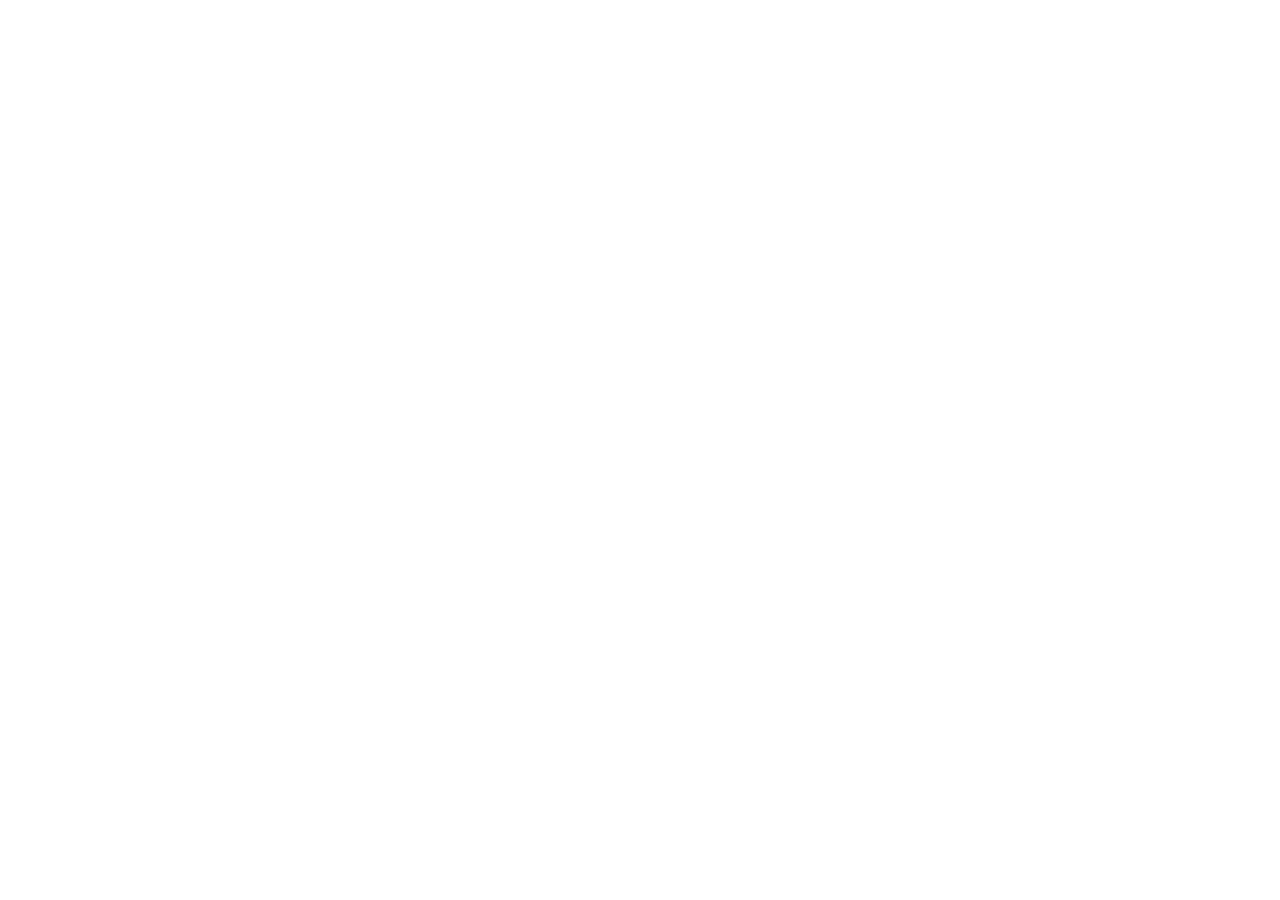
==== links-and-images/index.html @ fbc9904a "Started Assignments" ====
<!DOCTYPE html>
<html lang="en">
<head>
    <meta charset="UTF-8">
    <meta http-equiv="X-UA-Compatible" content="IE=edge">
    <meta name="viewport" content="width=device-width, initial-scale=1.0">
    <title>Document</title>
</head>
<body>
     
</body>
</html>
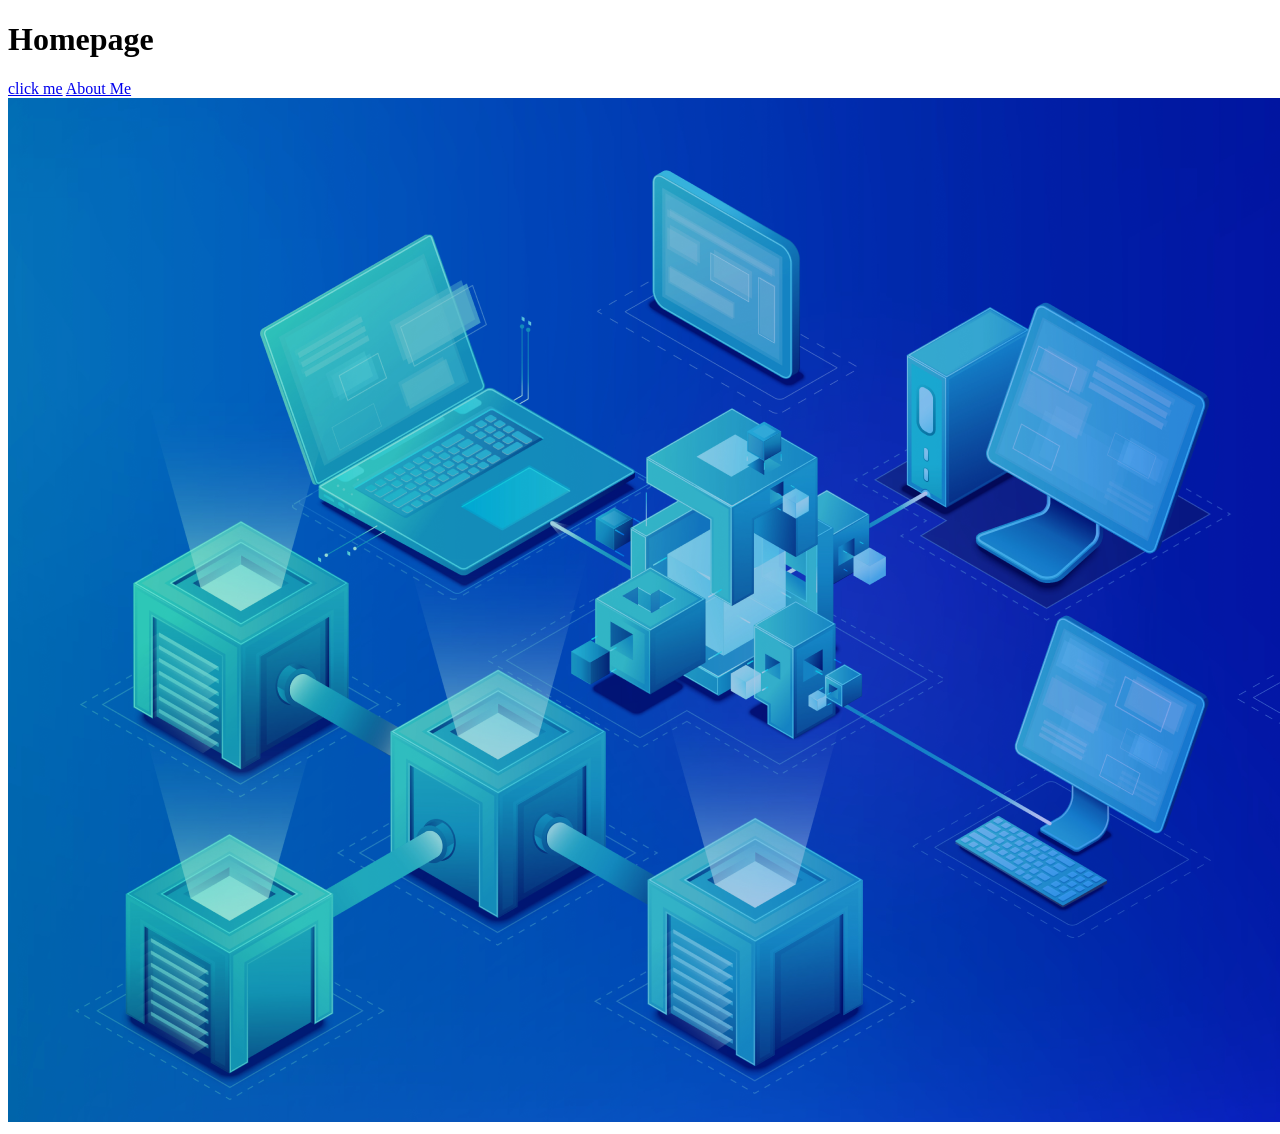
==== commit 42caaf1c: "Assignment" ====
--- a/links-and-images/index.html
+++ b/links-and-images/index.html
@@ -7,6 +7,10 @@
     <title>Document</title>
 </head>
 <body>
-     
+     <h1>Homepage</h1>
+     <a href="https://theuselessweb.com/">click me</a>
+     <a href="/Assignment.html">About Me</a>
+     <br>
+     <img src="/links-and-images/images/first-image.jpg.png" alt="">
 </body>
 </html>
